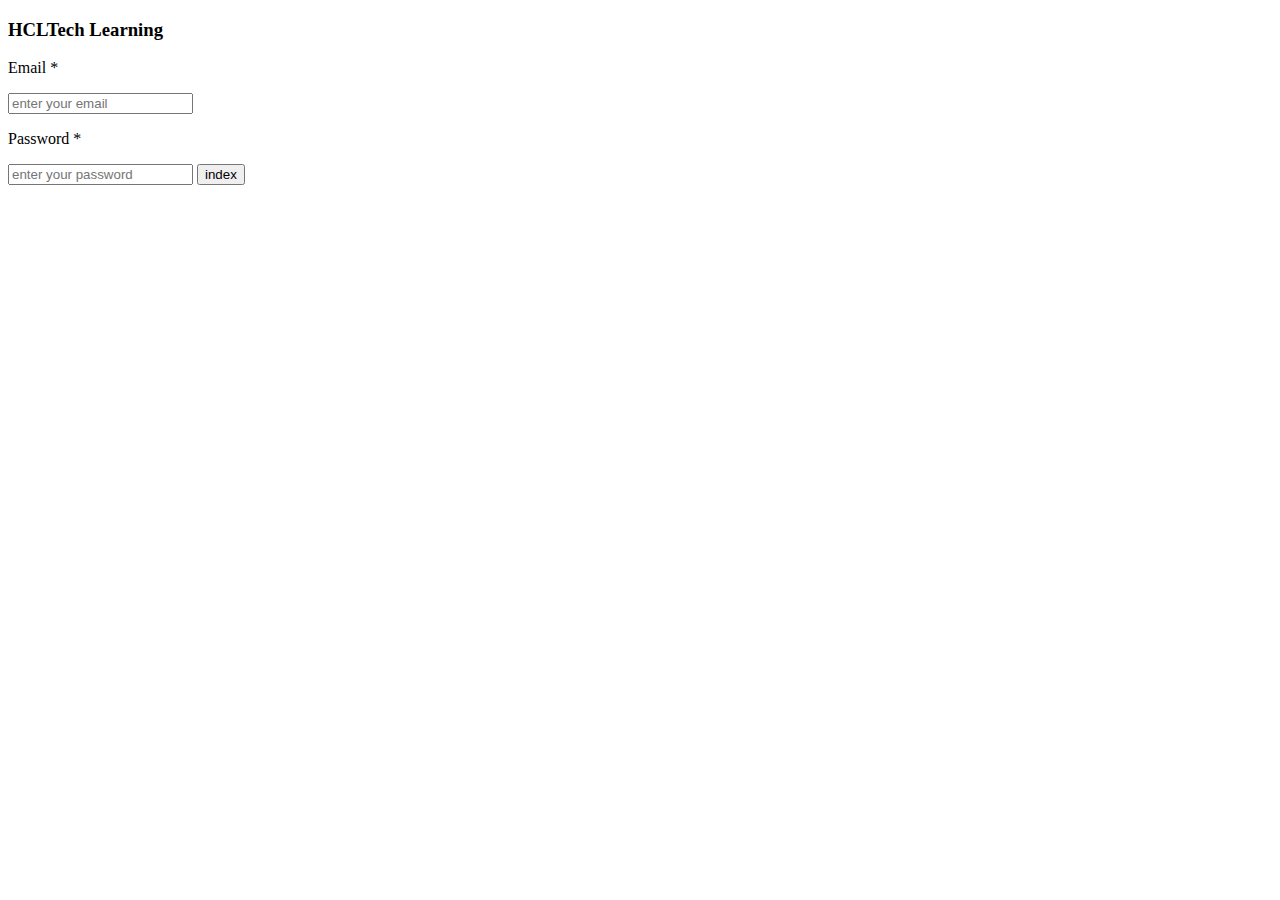
==== index.html @ 9a36163d "Add files via upload" ====
<!DOCTYPE html>
<html lang="en">
<head>
   <meta charset="UTF-8">
   <meta http-equiv="X-UA-Compatible" content="IE=edge">
   <meta name="viewport" content="width=device-width, initial-scale=1.0">
   <title>index | HCLTech Learning</title>
   <link rel="icon" type="image/x-icon" href="/images/fevicon.png">

   <!-- font awesome cdn link  -->
   <link rel="stylesheet" href="https://cdnjs.cloudflare.com/ajax/libs/font-awesome/6.1.2/css/all.min.css">

   <!-- custom css file link  -->
   <link rel="stylesheet" href="css/style.css">

</head>
<section class="form-container">

   <form onsubmit="index(event)">
      <h3>HCLTech Learning</h3>
      <p>Email <span>*</span></p>
      <input type="email" id="email" name="email" placeholder="enter your email" required maxlength="50" class="box">
      <p>Password <span>*</span></p>
      <input type="password" id="password" name="pass" placeholder="enter your password" required maxlength="20" class="box">
      <input type="submit" value="index" id="indexBtn" name="submit" class="btn">
      <p id="errorD" style="color: red; margin-left: 13rem;display: none;">Incorrect Email/Password</p>
   </form>


</section>
<!-- custom js file link  -->
<script>
   const index = (event) =>{
   event.preventDefault();
   let email = document.getElementById('email').value;
   let password = document.getElementById('password').value;
   let errorD = document.getElementById('errorD');
   if(email=='aadyabhasin2002@gmail.com' && password=='Aadya@hcl_learn2002'){
      errorD.style.display = "none";
      location.href = 'home.html';
   }else{
      errorD.style.display = "block";
   }
}
</script>
<body>

<!-- <header class="header">
   
   <section class="flex">

      <a href="home.html" class="logo">HCLTech Learning</a>

      <form action="search.html" method="post" class="search-form">
         <input type="text" name="search_box" required placeholder="search courses..." maxlength="100">
         <button type="submit" class="fas fa-search"></button>
      </form>

      <div class="icons">
         <div id="menu-btn" class="fas fa-bars"></div>
         <div id="search-btn" class="fas fa-search"></div>
         <div id="user-btn" class="fas fa-user"></div>
         <div id="toggle-btn" class="fas fa-sun"></div>
      </div>

      <div class="profile">
         <img src="images/aadya.jpg" class="image" alt="">
         <h3 class="name">Aadya Bhasin</h3>
         <p class="role">Software Engineer Trainee</p>
         <a href="profile.html" class="btn">view profile</a>
         <div class="flex-btn">
            <a href="index.html" class="option-btn">index</a>
            <a href="register.html" class="option-btn">register</a>
         </div>
      </div>

   </section>

</header>    -->

<!-- <div class="side-bar">

   <div id="close-btn">
      <i class="fas fa-times"></i>
   </div>

   <div class="profile">
      <img src="images/aadya.jpg" class="image" alt="">
         <h3 class="name">Aadya Bhasin</h3>
         <p class="role">Software Engineer Trainee</p>
      <a href="profile.html" class="btn">view profile</a>
   </div>

   <nav class="navbar">
      <a href="home.html"><i class="fas fa-home"></i><span>home</span></a>
      <a href="about.html"><i class="fas fa-question"></i><span>about</span></a>
      <a href="courses.html"><i class="fas fa-graduation-cap"></i><span>courses</span></a>
      <a href="developers.html"><i class="fas fa-chalkboard-user"></i><span>developers</span></a>
      <a href="contact.html"><i class="fas fa-headset"></i><span>contact us</span></a>
   </nav>
</div> -->

















<!-- <footer class="footer">

   &copy; copyright @ 2024 by <span>HCLTech</span> | all rights reserved!

</footer> -->

<!-- custom js file link  -->
<script src="js/script.js"></script>

   
</body>
</html>
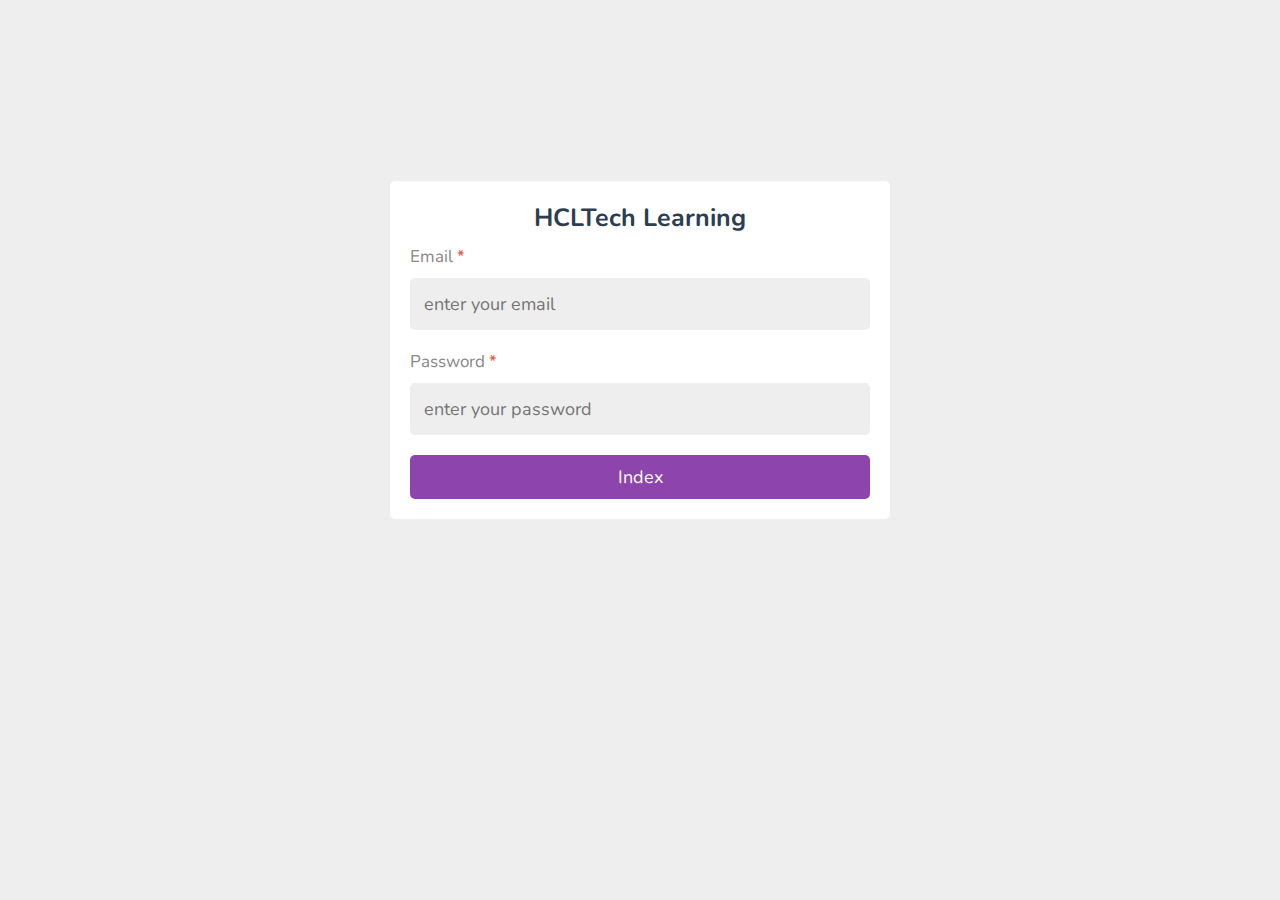
==== commit 0079c6b8: "Update index.html" ====
--- a/index.html
+++ b/index.html
@@ -4,7 +4,7 @@
    <meta charset="UTF-8">
    <meta http-equiv="X-UA-Compatible" content="IE=edge">
    <meta name="viewport" content="width=device-width, initial-scale=1.0">
-   <title>index | HCLTech Learning</title>
+   <title>Login | HCLTech Learning</title>
    <link rel="icon" type="image/x-icon" href="/images/fevicon.png">
 
    <!-- font awesome cdn link  -->
@@ -69,7 +69,7 @@
          <p class="role">Software Engineer Trainee</p>
          <a href="profile.html" class="btn">view profile</a>
          <div class="flex-btn">
-            <a href="index.html" class="option-btn">index</a>
+            <a href="index.html" class="option-btn">Login</a>
             <a href="register.html" class="option-btn">register</a>
          </div>
       </div>
@@ -127,4 +127,4 @@
 
    
 </body>
-</html>+</html>
--- a/css/style.css
+++ b/css/style.css
@@ -0,0 +1,1378 @@
+@import url('https://fonts.googleapis.com/css2?family=Nunito:wght@200;300;400;500;600;700&display=swap');
+
+:root{
+   --main-color:#8e44ad;
+   --red:#e74c3c;
+   --orange:#f39c12;
+   --light-color:#888;
+   --light-bg:#eee;
+   --black:#2c3e50;
+   --white:#fff;
+   --border:.1rem solid rgba(0,0,0,.2);
+}
+
+*{
+   font-family: 'Nunito', sans-serif;
+   margin:0; padding:0;
+   box-sizing: border-box;
+   outline: none; border:none;
+   text-decoration: none;
+}
+
+*::selection{
+   background-color: var(--main-color);
+   color:#fff;
+}
+
+html{
+   font-size: 62.5%;
+   overflow-x: hidden;
+}
+
+html::-webkit-scrollbar{
+   width: 1rem;
+   height: .5rem;
+}
+
+html::-webkit-scrollbar-track{
+   background-color: transparent;
+}
+
+html::-webkit-scrollbar-thumb{
+   background-color: var(--main-color);
+}
+
+body{
+   background-color: var(--light-bg);
+
+}
+.body-padding{
+   padding-left: 30rem;
+}
+body.dark{
+   --light-color:#aaa;
+   --light-bg:#333;
+   --black:#fff;
+   --white:#222;
+   --border:.1rem solid rgba(255,255,255,.2);
+}
+
+body.active{
+   padding-left: 0;
+}
+
+section{
+   padding:2rem;
+   margin: 0 auto;
+   max-width: 1200px;
+}
+
+.heading{
+   font-size: 2.5rem;
+   color:var(--black);
+   margin-bottom: 2.5rem;
+   border-bottom: var(--border);
+   padding-bottom: 1.5rem;
+   text-transform: capitalize;
+}
+
+.inline-btn,
+.inline-option-btn,
+.inline-delete-btn,
+.btn,
+.delete-btn,
+.option-btn{
+   border-radius: .5rem;
+   color:#fff;
+   font-size: 1.8rem;
+   cursor: pointer;
+   text-transform: capitalize;
+   padding:1rem 3rem;
+   text-align: center;
+   margin-top: 1rem;
+}
+
+.btn,
+.delete-btn,
+.option-btn{
+   display: block;
+   width: 100%;
+}
+
+.inline-btn,
+.inline-option-btn,
+.inline-delete-btn{
+   display: inline-block;
+}
+
+.btn,
+.inline-btn{
+   background-color: var(--main-color);
+}
+
+.option-btn,
+.inline-option-btn{
+   background-color:var(--orange);
+}
+
+.delete-btn,
+.inline-delete-btn{
+   background-color: var(--red);
+}
+
+.inline-btn:hover,
+.inline-option-btn:hover,
+.inline-delete-btn:hover,
+.btn:hover,
+.delete-btn:hover,
+.option-btn:hover{
+   background-color: var(--black);
+   color: var(--white);
+}
+
+.flex-btn{
+   display: flex;
+   gap: 1rem;
+}
+
+.header{
+   position: sticky;
+   top:0; left:0; right: 0;
+   background-color: var(--white);
+   z-index: 1000;
+   border-bottom: var(--border);
+}
+
+.header .flex{
+   display: flex;
+   align-items: center;
+   justify-content: space-between;
+   position: relative;
+   padding: 1.5rem 2rem;
+}
+
+.header .flex .logo{
+   font-size: 2.5rem;
+   color: var(--black);
+}
+
+.header .flex .search-form{
+   width: 50rem;
+   border-radius: .5rem;
+   background-color: var(--light-bg);
+   padding:1.5rem 2rem;
+   display: flex;
+   gap:2rem;
+
+}
+
+.header .flex .search-form input{
+   width: 100%;
+   font-size: 1.8rem;
+   color:var(--black);
+   background:none;
+}
+
+.header .flex .search-form button{
+   background:none;
+   font-size: 2rem;
+   cursor: pointer;
+   color:var(--black);
+}
+
+.header .flex .search-form button:hover{
+   color: var(--main-color);
+}
+
+.header .flex .icons div{
+   font-size: 2rem;
+   color:var(--black);
+   background-color: var(--light-bg);
+   border-radius: .5rem;
+   height: 4.5rem;
+   width: 4.5rem;
+   line-height: 4.5rem;
+   cursor: pointer;
+   text-align: center;
+   margin-left: .7rem;
+}
+
+.header .flex .icons div:hover{
+   background-color: var(--black);
+   color:var(--white);
+}
+
+.header .flex .profile{
+   position: absolute;
+   top:120%; right: 2rem;
+   background-color: var(--white);
+   border-radius: .5rem;
+   padding: 1.5rem;
+   text-align: center;
+   overflow: hidden;
+   transform-origin: top right;
+   transform: scale(0);
+   transition: .2s linear;
+   width: 30rem;
+}
+
+.header .flex .profile.active{
+   transform: scale(1);
+}
+
+.header .flex .profile .image{
+   height: 10rem;
+   width: 10rem;
+   border-radius: 50%;
+   object-fit: contain;
+   margin-bottom: 1rem;
+}
+
+.header .flex .profile .name{
+   font-size: 2rem;
+   color:var(--black);
+   overflow: hidden;
+   text-overflow: ellipsis;
+   white-space: nowrap;
+}
+
+.header .flex .profile .role{
+   font-size: 1.8rem;
+   color: var(--light-color);
+}
+
+#search-btn{
+   display: none;
+}
+
+.side-bar{
+   position: fixed;
+   top: 0; left: 0;
+   width: 30rem;
+   background-color: var(--white);
+   height: 100vh;
+   border-right: var(--border);
+   z-index: 1200;
+}
+
+.side-bar #close-btn{
+   text-align: right;
+   padding: 2rem;
+   display: none;
+}
+
+.side-bar #close-btn i{
+   text-align: right;
+   font-size: 2.5rem;
+   background:var(--red);
+   border-radius: .5rem;
+   color:var(--white);
+   cursor: pointer;
+   height: 4.5rem;
+   width: 4.5rem;
+   line-height: 4.5rem;
+   text-align: center;
+}
+
+.side-bar #close-btn i:hover{
+   background-color: var(--black);
+}
+
+.side-bar .profile{
+   padding:3rem 2rem;
+   text-align: center;
+}
+
+.side-bar .profile .image{
+   height: 10rem;
+   width: 10rem;
+   border-radius: 50%;
+   object-fit: contain;
+   margin-bottom: 1rem;
+}
+
+.side-bar .profile .name{
+   font-size: 2rem;
+   color:var(--black);
+   overflow: hidden;
+   text-overflow: ellipsis;
+   white-space: nowrap;
+}
+
+.side-bar .profile .role{
+   font-size: 1.8rem;
+   color: var(--light-color);
+}
+
+.side-bar .navbar a{
+   display: block;
+   padding: 2rem;
+   font-size: 2rem;
+}
+
+.side-bar .navbar a i{
+   margin-right: 1.5rem;
+   color:var(--main-color);
+   transition: .2s linear;
+}
+
+.side-bar .navbar a span{
+   color:var(--light-color);
+}
+
+.side-bar .navbar a:hover{
+   background-color: var(--light-bg);
+}
+
+.side-bar .navbar a:hover i{
+   margin-right: 2.5rem;
+}
+
+.side-bar.active{
+   left: -30rem;
+}
+
+.home-grid .box-container{
+   display: grid;
+   grid-template-columns: repeat(auto-fit, 27.5rem);
+   gap:1.5rem;
+   justify-content: center;
+   align-items: flex-start;
+}
+
+.home-grid .box-container .box{
+   background-color: var(--white);
+   border-radius: .5rem;
+   padding:2rem;
+}
+
+.home-grid .box-container .box .title{
+   font-size: 2rem;
+   color: var(--black);
+   text-transform: capitalize;
+}
+
+.home-grid .box-container .box .flex{
+   display: flex;
+   flex-wrap: wrap;
+   gap: 1.5rem;
+   margin-top: 2rem;
+}
+
+.home-grid .box-container .flex a{
+   background-color: var(--light-bg);
+   border-radius: .5rem;
+   padding: 1rem 1.5rem;
+   font-size: 1.5rem;
+}
+
+.home-grid .box-container .flex a i{
+   margin-right: 1rem;
+   color:var(--black);
+}
+
+.home-grid .box-container .flex a span{
+   color:var(--light-color);
+}
+
+.home-grid .box-container .flex a:hover{
+   background-color: var(--black);
+}
+
+.home-grid .box-container .flex a:hover span{
+   color:var(--white);
+}
+
+.home-grid .box-container .flex a:hover i{
+   color:var(--white);
+}
+
+.home-grid .box-container .tutor{
+   padding: 1rem 0;
+   font-size: 1.8rem;
+   color:var(--light-color);
+   line-height: 2;
+}
+
+.home-grid .box-container .likes{
+   color:var(--light-color);
+   font-size: 1.7rem;
+   margin-top: 1.5rem;
+}
+
+.home-grid .box-container .likes span{
+   color:var(--main-color);
+}
+
+.about .row{
+   display: flex;
+   align-items: center;
+   flex-wrap: wrap;
+   gap:1.5rem;
+}
+
+.about .row .image{
+   flex: 1 1 40rem;
+}
+
+.about .row .image img{
+   width: 100%;
+   height: 50rem;
+}
+
+.about .row .content{
+   flex: 1 1 40rem;
+}
+
+.about .row .content p{
+   font-size: 1.7rem;
+   line-height: 2;
+   color: var(--light-color);
+   padding: 1rem 0;
+}
+
+.about .row .content h3{
+   font-size: 3rem;
+   color:var(--black);
+   text-transform: capitalize;
+}
+
+.about .box-container{
+   display: grid;
+   grid-template-columns: repeat(auto-fit, minmax(27rem, 1fr));
+   gap:1.5rem;
+   justify-content: center;
+   align-items: flex-start;
+   margin-top: 3rem;
+}
+
+.about .box-container .box{
+   border-radius: .5rem;
+   background-color: var(--white);
+   padding: 2rem;
+   display: flex;
+   align-items: center;
+   gap: 2.5rem;
+}
+
+.about .box-container .box i{
+   font-size: 4rem;
+   color: var(--main-color);
+}
+
+.about .box-container .box h3{
+   font-size: 2.5rem;
+   color: var(--black);
+   margin-bottom: .3rem;
+}
+
+.about .box-container .box p{
+   font-size: 1.7rem;
+   color:var(--light-color);
+}
+
+.reviews .box-container{
+   display: grid;
+   grid-template-columns: repeat(auto-fit, minmax(30rem, 1fr));
+   gap:1.5rem;
+   justify-content: center;
+   align-items: flex-start;
+}
+
+.reviews .box-container .box{
+   border-radius: .5rem;
+   background-color: var(--white);
+   padding: 2rem;
+}
+
+.reviews .box-container .box p{
+   line-height: 1.7;
+   font-size: 1.7rem;
+   color: var(--light-color);
+}
+
+.reviews .box-container .box .student{
+   margin-top: 2rem;
+   display: flex;
+   align-items: center;
+   gap: 1.5rem;
+}
+
+.reviews .box-container .box .student img{
+   height: 5rem;
+   width: 5rem;
+   object-fit: cover;
+   border-radius: 50%;
+}
+
+.reviews .box-container .box .student h3{
+   font-size: 2rem;
+   color: var(--black);
+   margin-bottom: .3rem;
+}
+
+.reviews .box-container .box .student .stars{
+   font-size: 1.5rem;
+   color:var(--orange);
+}
+
+.courses .box-container{
+   display: grid;
+   grid-template-columns: repeat(auto-fit, minmax(30rem, 1fr));
+   gap:1.5rem;
+   justify-content: center;
+   align-items: flex-start;
+}
+
+.courses .box-container .box{
+   border-radius: .5rem;
+   background-color: var(--white);
+   padding: 2rem;
+}
+
+.courses .box-container .box .tutor{
+   display: flex;
+   align-items: center;
+   gap: 1.5rem;
+   margin-bottom: 2.5rem;
+}
+
+.courses .box-container .box .tutor img{
+   height: 5rem;
+   width: 5rem;
+   border-radius: 50%;
+   object-fit: cover;
+}
+
+.courses .box-container .box .tutor h3{
+   font-size: 1.8rem;
+   color: var(--black);
+   margin-bottom: .2rem;
+}
+
+.courses .box-container .box .tutor span{
+   font-size: 1.3rem;
+   color:var(--light-color);
+}
+
+.courses .box-container .box .thumb{
+   position: relative;
+}
+
+.courses .box-container .box .thumb span{
+   position: absolute;
+   top:1rem; left: 1rem;
+   border-radius: .5rem;
+   padding: .5rem 1.5rem;
+   background-color: rgba(0,0,0,.3);
+   color: #fff;
+   font-size: 1.5rem;
+}
+
+.courses .box-container .box .thumb img{
+   width: 100%;
+   height: 20rem;
+   object-fit: cover;
+   border-radius: .5rem;
+}
+
+.courses .box-container .box .title{
+   font-size: 2rem;
+   color: var(--black);
+   padding-bottom: .5rem;
+   padding-top: 1rem;
+}
+
+.courses .more-btn{
+   text-align: center;
+   margin-top: 2rem;
+}
+
+.playlist-details .row{
+   display: flex;
+   align-items: flex-end;
+   gap:3rem;
+   flex-wrap: wrap;
+   background-color: var(--white);
+   padding: 2rem;
+}
+
+.playlist-details .row .column{
+   flex: 1 1 40rem;
+}
+
+.playlist-details .row .column .save-playlist{
+   margin-bottom: 1.5rem;
+}
+
+.playlist-details .row .column .save-playlist button{
+   border-radius: .5rem;
+   background-color: var(--light-bg);
+   padding:1rem 1.5rem;
+   cursor: pointer;
+}
+
+.playlist-details .row .column .save-playlist button i{
+   font-size: 2rem;
+   color:var(--black);
+   margin-right: .8rem;
+}
+
+.playlist-details .row .column .save-playlist button span{
+   font-size: 1.8rem;
+   color:var(--light-color);
+}
+
+.playlist-details .row .column .save-playlist button:hover{
+   background-color: var(--black);
+}
+
+.playlist-details .row .column .save-playlist button:hover i{
+   color:var(--white);
+}
+
+.playlist-details .row .column .save-playlist button:hover span{
+   color:var(--white);
+}
+
+.playlist-details .row .column .thumb{
+   position: relative;
+}
+
+.playlist-details .row .column .thumb span{
+   font-size: 1.8rem;
+   color: #fff;
+   background-color: rgba(0,0,0,.3);
+   border-radius: .5rem;
+   position: absolute;
+   top: 1rem; left: 1rem;
+   padding: .5rem 1.5rem;
+}
+
+.playlist-details .row .column .thumb img{
+   height: 30rem;
+   width: 100%;
+   object-fit: cover;
+   border-radius: .5rem;
+}
+
+.playlist-details .row .column .tutor{
+   display: flex;
+   align-items: center;
+   gap: 2rem;
+   margin-bottom: 2rem;
+}
+
+.playlist-details .row .column .tutor img{
+   height: 7rem;
+   width: 7rem;
+   border-radius: 50%;
+   object-fit: cover;
+}
+
+.playlist-details .row .column .tutor h3{
+   font-size: 2rem;
+   color:var(--black);
+   margin-bottom: .2rem;
+}
+
+.playlist-details .row .column .tutor span{
+   font-size: 1.5rem;
+   color: var(--light-color);
+}
+
+.playlist-details .row .column .details h3{
+   font-size: 2rem;
+   color: var(--black);
+   text-transform: capitalize;
+}
+
+.playlist-details .row .column .details p{
+   padding: 1rem 0;
+   line-height: 2;
+   font-size: 1.8rem;
+   color: var(--light-color);
+}
+
+.playlist-videos .box-container{
+   display: grid;
+   grid-template-columns: repeat(auto-fit, minmax(30rem, 1fr));
+   gap:1.5rem;
+   justify-content: center;
+   align-items: flex-start;
+}
+
+.playlist-videos .box-container .box{
+   background-color: var(--white);
+   border-radius: .5rem;
+   padding: 2rem;
+   position: relative;
+}
+
+.playlist-videos .box-container .box i{
+   position: absolute;
+   top: 2rem; left: 2rem; right: 2rem;
+   height: 20rem;
+   border-radius: .5rem;
+   background-color: rgba(0,0,0,.3);
+   display: flex;
+   align-items: center;
+   justify-content: center;
+   font-size: 5rem;
+   color: #fff;
+   display: none;
+}
+
+.playlist-videos .box-container .box:hover i{
+   display: flex;
+}
+
+.playlist-videos .box-container .box img{
+   width: 100%;
+   height: 20rem;
+   object-fit: cover;
+   border-radius: .5rem;
+}
+
+.playlist-videos .box-container .box h3{
+   margin-top: 1.5rem;
+   font-size: 1.8rem;
+   color: var(--black);
+}
+
+.playlist-videos .box-container .box:hover h3{
+   color: var(--main-color);
+}
+
+.watch-video .video-container{
+   background-color: var(--white);
+   border-radius: .5rem;
+   padding: 2rem;
+}
+
+.watch-video .video-container .video{
+   position: relative;
+   margin-bottom: 1.5rem;
+}
+
+.watch-video .video-container .video video{
+   border-radius: .5rem;
+   width: 100%;
+   object-fit: contain;
+   background-color: #000;
+}
+
+.watch-video .video-container .title{
+   font-size: 2rem;
+   color: var(--black);
+}
+
+.watch-video .video-container .info{
+   display: flex;
+   margin-top: 1.5rem;
+   margin-bottom: 2rem;
+   border-bottom: var(--border);
+   padding-bottom: 1.5rem;
+   gap: 2.5rem;
+   align-items: center;
+}
+
+.watch-video .video-container .info p{
+   font-size: 1.6rem;
+}
+
+.watch-video .video-container .info p span{
+   color: var(--light-color);
+}
+
+.watch-video .video-container .info i{
+   margin-right: 1rem;
+   color: var(--main-color);
+}
+
+.watch-video .video-container .tutor{
+   display: flex;
+   align-items: center;
+   gap: 2rem;
+   margin-bottom: 1rem;
+}
+
+.watch-video .video-container .tutor img{
+   border-radius: 50%;
+   height: 5rem;
+   width: 5rem;
+   object-fit: cover;
+}
+
+.watch-video .video-container .tutor h3{
+   font-size: 2rem;
+   color: var(--black);
+   margin-bottom: .2rem;
+}
+
+.watch-video .video-container .tutor span{
+   font-size: 1.5rem;
+   color: var(--light-color);
+}
+
+.watch-video .video-container .flex{
+   display: flex;
+   align-items: center;
+   justify-content: space-between;
+   gap: 1.5rem;
+}
+
+.watch-video .video-container .flex button{
+   border-radius: .5rem;
+   padding: 1rem 1.5rem;
+   font-size: 1.8rem;
+   cursor: pointer;
+   background-color: var(--light-bg);
+}
+
+.watch-video .video-container .flex button i{
+   margin-right: 1rem;
+   color: var(--black);
+}
+
+.watch-video .video-container .flex button span{
+   color: var(--light-color);
+}
+
+.watch-video .video-container .flex button:hover{
+   background-color: var(--black);
+}
+
+.watch-video .video-container .flex button:hover i{
+   color: var(--white);
+}
+
+.watch-video .video-container .flex button:hover span{
+   color: var(--white);
+}
+
+.watch-video .video-container .description{
+   line-height: 1.5;
+   font-size: 1.7rem;
+   color: var(--light-color);
+   margin-top: 2rem;
+}
+
+.comments .add-comment{
+   background-color: var(--white);
+   border-radius: .5rem;
+   padding: 2rem;
+   margin-bottom: 3rem;
+}
+
+.comments .add-comment h3{
+   font-size: 2rem;
+   color: var(--black);
+   margin-bottom: 1rem;
+}
+
+.comments .add-comment textarea{
+   height: 20rem;
+   resize: none;
+   background-color: var(--light-bg);
+   border-radius: .5rem;
+   border: var(--border);
+   padding: 1.4rem;
+   font-size: 1.8rem;
+   color: var(--black);
+   width: 100%;
+   margin: .5rem 0;
+}
+
+.comments .box-container{
+   display: grid;
+   gap: 2.5rem;
+   background-color: var(--white);
+   padding: 2rem;
+   border-radius: .5rem;
+}
+
+.comments .box-container .box .user{
+   display: flex;
+   align-items: center;
+   gap: 1.5rem;
+   margin-bottom: 2rem;
+}
+
+.comments .box-container .box .user img{
+   height: 5rem;
+   width: 5rem;
+   border-radius: 50%;
+}
+
+.comments .box-container .box .user h3{
+   font-size: 2rem;
+   color: var(--black);
+   margin-bottom: .2rem;
+}
+
+.comments .box-container .box .user span{
+   font-size: 1.5rem;
+   color: var(--light-color);
+}
+
+.comments .box-container .box .comment-box{
+   border-radius: .5rem;
+   background-color: var(--light-bg);
+   padding:1rem 1.5rem;
+   white-space: pre-line;
+   margin: .5rem 0;
+   font-size: 1.8rem;
+   color: var(--black);
+   line-height: 1.5;
+   position: relative;
+   z-index: 0;
+}
+
+.comments .box-container .box .comment-box::before{
+   content: '';
+   position: absolute;
+   top: -1rem; left: 1.5rem;
+   background-color: var(--light-bg);
+   height: 1.2rem;
+   width: 2rem;
+   clip-path: polygon(50% 0%, 0% 100%, 100% 100%);
+}
+
+.teachers .search-tutor{
+   margin-bottom: 2rem;
+   border-radius: .5rem;
+   background-color: var(--white);
+   padding: 1.5rem 2rem;
+   display: flex;
+   align-items: center;
+   gap: 1.5rem;
+}
+
+.teachers .search-tutor input{
+   width: 100%;
+   background: none;
+   font-size: 1.8rem;
+   color: var(--black);
+}
+
+.teachers .search-tutor button{
+   font-size: 2rem;
+   color: var(--black);
+   cursor: pointer;
+   background:none;
+}
+
+.teachers .search-tutor button:hover{
+   color: var(--main-color);
+}
+
+.teachers .box-container{
+   display: grid;
+   grid-template-columns: repeat(auto-fit, minmax(30rem, 1fr));
+   gap:1.5rem;
+   justify-content: center;
+   align-items: flex-start;
+}
+
+.teachers .box-container .box{
+   background-color: var(--white);
+   border-radius: .5rem;
+   padding: 2rem;
+}
+
+.teachers .box-container .offer{
+   text-align: center;
+}
+
+.teachers .box-container .offer h3{
+   font-size: 2.5rem;
+   color: var(--black);
+   text-transform: capitalize;
+   padding-bottom: .5rem;
+}
+
+.teachers .box-container .offer p{
+   line-height: 1.7;
+   padding: .5rem 0;
+   color: var(--light-color);
+   font-size: 1.7rem;
+}
+
+.teachers .box-container .box .tutor{
+   display: flex;
+   align-items: center;
+   gap:2rem;
+   margin-bottom: 1.5rem;
+}
+
+.teachers .box-container .box .tutor img{
+   height: 5rem;
+   width: 5rem;
+   border-radius: 50%;
+}
+
+.teachers .box-container .box .tutor h3{
+   font-size: 2rem;
+   color: var(--black);
+   margin-bottom: .2rem;
+}
+
+.teachers .box-container .box .tutor span{
+   font-size: 1.6rem;
+   color: var(--light-color);
+}
+
+.teachers .box-container .box p{
+   padding: .5rem 0;
+   font-size: 1.7rem;
+   color: var(--light-color);
+}
+
+.teachers .box-container .box p span{
+   color: var(--main-color);
+}
+
+.teacher-profile .details{
+   text-align: center;
+   background-color: var(--white);
+   border-radius: .5rem;
+   padding: 2rem;
+}
+
+.teacher-profile .details .tutor img{
+   height: 10rem;
+   width: 10rem;
+   border-radius: 50%;
+   object-fit: cover;
+   margin-bottom: 1rem;
+}
+
+.teacher-profile .details .tutor h3{
+   font-size: 2rem;
+   color: var(--black);
+}
+
+.teacher-profile .details .tutor span{
+   color: var(--light-color);
+   font-size: 1.7rem;
+}
+
+.teacher-profile .details .flex{
+   display: flex;
+   flex-wrap: wrap;
+   gap: 1.5rem;
+   margin-top: 2rem;
+}
+
+.teacher-profile .details .flex p{
+   flex: 1 1 20rem;
+   border-radius: .5rem;
+   background-color: var(--light-bg);
+   padding: 1.2rem 2rem;
+   font-size: 1.8rem;
+   color: var(--light-color);
+}
+
+.teacher-profile .details .flex p span{
+   color: var(--main-color);
+}
+
+.user-profile .info{
+   background-color: var(--white);
+   border-radius: .5rem;
+   padding: 2rem;
+}
+
+.user-profile .info .user{
+   text-align: center;
+   margin-bottom: 2rem;
+   padding: 1rem;
+}
+
+.user-profile .info .user img{
+   height: 10rem;
+   width: 10rem;
+   border-radius: 50%;
+   object-fit: cover;
+   margin-bottom: 1rem;
+}
+
+.user-profile .info .user h3{
+   font-size: 2rem;
+   color: var(--black);
+}
+
+.user-profile .info .user p{
+   font-size: 1.7rem;
+   color: var(--light-color);
+   padding: .3rem 0;
+}
+
+.user-profile .info .box-container{
+   display: flex;
+   flex-wrap: wrap;
+   gap: 1.5rem;
+}
+
+.user-profile .info .box-container .box{
+   background-color: var(--light-bg);
+   border-radius: .5rem;
+   padding: 2rem;
+   flex: 1 1 25rem;
+}
+
+.user-profile .info .box-container .box .flex{
+   display: flex;
+   align-items: center;
+   gap: 2rem;
+   margin-bottom: 1rem;
+}
+
+.user-profile .info .box-container .box .flex i{
+   font-size:2rem;
+   color: var(--white);
+   background-color: var(--black);
+   text-align: center;
+   border-radius: .5rem;
+   height: 5rem;
+   width: 5rem;
+   line-height: 4.9rem;
+}
+
+.user-profile .info .box-container .box .flex span{
+   font-size: 2.5rem;
+   color: var(--main-color);
+}
+
+.user-profile .info .box-container .box .flex p{
+   color: var(--light-color);
+   font-size: 1.7rem;
+}
+
+.contact .row{
+   display: flex;
+   align-items: center;
+   flex-wrap: wrap;
+   gap: 1.5rem;
+}
+
+.contact .row .image{
+   flex: 1 1 50rem;
+}
+
+.contact .row .image img{
+   width: 100%;
+}
+
+.contact .row form{
+   flex: 1 1 30rem;
+   background-color: var(--white);
+   padding: 2rem;
+   text-align: center;
+}
+
+.contact .row form h3{
+   margin-bottom: 1rem;
+   text-transform: capitalize;
+   color:var(--black);
+   font-size: 2.5rem;
+}
+
+.contact .row form .box{
+   width: 100%;
+   border-radius: .5rem;
+   background-color: var(--light-bg);
+   margin: 1rem 0;
+   padding: 1.4rem;
+   font-size: 1.8rem;
+   color: var(--black);
+}
+
+.contact .row form textarea{
+   height: 20rem;
+   resize: none;
+}
+
+.contact .box-container{
+   display: grid;
+   grid-template-columns: repeat(auto-fit, minmax(30rem, 1fr));
+   gap:1.5rem;
+   justify-content: center;
+   align-items: flex-start;
+   margin-top: 3rem;
+}
+
+.contact .box-container .box{
+   text-align: center;
+   background-color: var(--white);
+   border-radius: .5rem;
+   padding: 3rem;
+}
+
+.contact .box-container .box i{
+   font-size: 3rem;
+   color: var(--main-color);
+   margin-bottom: 1rem;
+}
+
+.contact .box-container .box h3{
+   font-size: 2rem;
+   color:var(--black);
+   margin: 1rem 0;
+}
+
+.contact .box-container .box a{
+   display: block;
+   padding-top: .5rem;
+   font-size: 1.8rem;
+   color: var(--light-color);
+}
+
+.contact .box-container .box a:hover{
+   text-decoration: underline;
+   color:var(--black);
+}
+
+.form-container{
+   min-height: calc(100vh - 20rem);
+   display: flex;
+   align-items: center;
+   justify-content: center;
+}
+
+.form-container form{
+   background-color: var(--white);
+   border-radius: .5rem;
+   padding: 2rem;
+   width: 50rem;
+}
+
+.form-container form h3{
+   font-size: 2.5rem;
+   text-transform: capitalize;
+   color: var(--black);
+   text-align: center;
+}
+
+.form-container form p{
+   font-size: 1.7rem;
+   color: var(--light-color);
+   padding-top: 1rem;
+}
+
+.form-container form p span{
+   color: var(--red);
+}
+
+.form-container form .box{
+   font-size: 1.8rem;
+   color: var(--black);
+   border-radius: .5rem;
+   padding: 1.4rem;
+   background-color: var(--light-bg);
+   width: 100%;
+   margin: 1rem 0;
+}
+
+
+
+
+
+
+.footer{
+   background-color: var(--white);
+   border-top: var(--border);
+   position: sticky;
+   bottom: 0; left: 0; right: 0;
+   text-align: center;
+   font-size: 2rem;
+   padding:2.5rem 2rem;
+   color:var(--black);
+   margin-top: 1rem;
+   z-index: 1000;
+   /* padding-bottom: 9.5rem; */
+}
+
+.footer span{
+   color:var(--main-color);
+}
+
+
+
+@media (max-width:1200px){
+
+   body{
+      padding-left: 0;
+   }
+
+   .side-bar{
+      left: -30rem;
+      transition: .2s linear;
+   }
+
+   .side-bar #close-btn{
+      display: block;
+   }
+
+   .side-bar.active{
+      left: 0;
+      box-shadow: 0 0 0 100vw rgba(0,0,0,.8);
+      border-right: 0;
+   }
+
+}
+
+@media (max-width:991px){
+
+   html{
+      font-size: 55%;
+   }
+
+}
+
+@media (max-width:768px){
+
+   #search-btn{
+      display: inline-block;
+   }
+
+   .header .flex .search-form{
+      position: absolute;
+      top: 99%; left: 0; right: 0;
+      border-top: var(--border);
+      border-bottom: var(--border);
+      background-color: var(--white);
+      border-radius: 0;
+      width: auto;
+      padding: 2rem;
+      clip-path: polygon(0 0, 100% 0, 100% 0, 0 0);
+      transition: .2s linear;
+   }
+
+   .header .flex .search-form.active{
+      clip-path: polygon(0 0, 100% 0, 100% 100%, 0 100%);
+   }
+
+}
+
+@media (max-width:450px){
+
+   html{
+      font-size: 50%;
+   }
+
+   .flex-btn{
+      gap: 0;
+      flex-flow: column;
+   }
+
+   .home-grid .box-container{
+      grid-template-columns: 1fr;
+   }
+
+   .about .row .image img{
+      height: 25rem;
+   }
+
+}
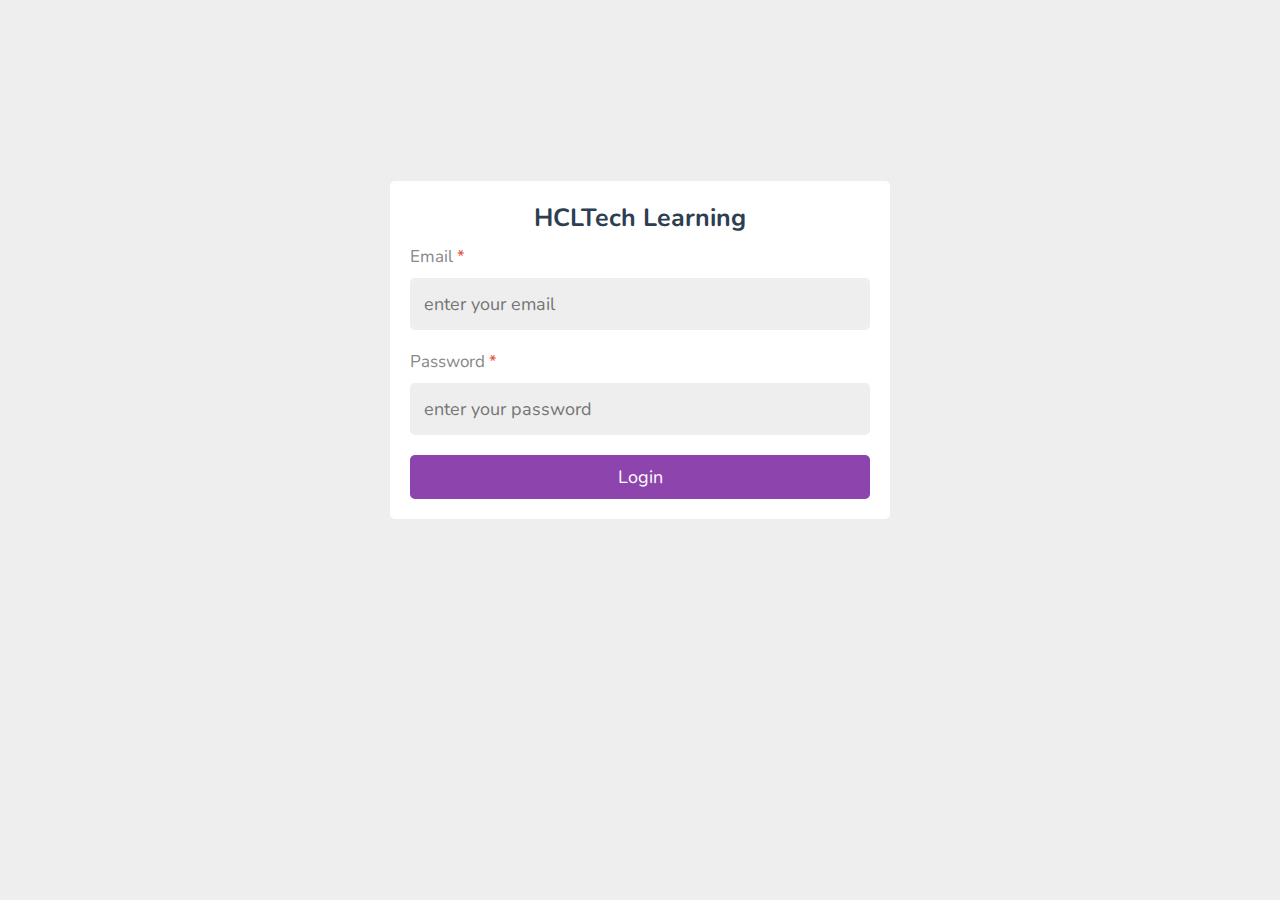
==== commit af08aa27: "Update index.html" ====
--- a/index.html
+++ b/index.html
@@ -22,7 +22,7 @@
       <input type="email" id="email" name="email" placeholder="enter your email" required maxlength="50" class="box">
       <p>Password <span>*</span></p>
       <input type="password" id="password" name="pass" placeholder="enter your password" required maxlength="20" class="box">
-      <input type="submit" value="index" id="indexBtn" name="submit" class="btn">
+      <input type="submit" value="login" id="indexBtn" name="submit" class="btn">
       <p id="errorD" style="color: red; margin-left: 13rem;display: none;">Incorrect Email/Password</p>
    </form>
 
